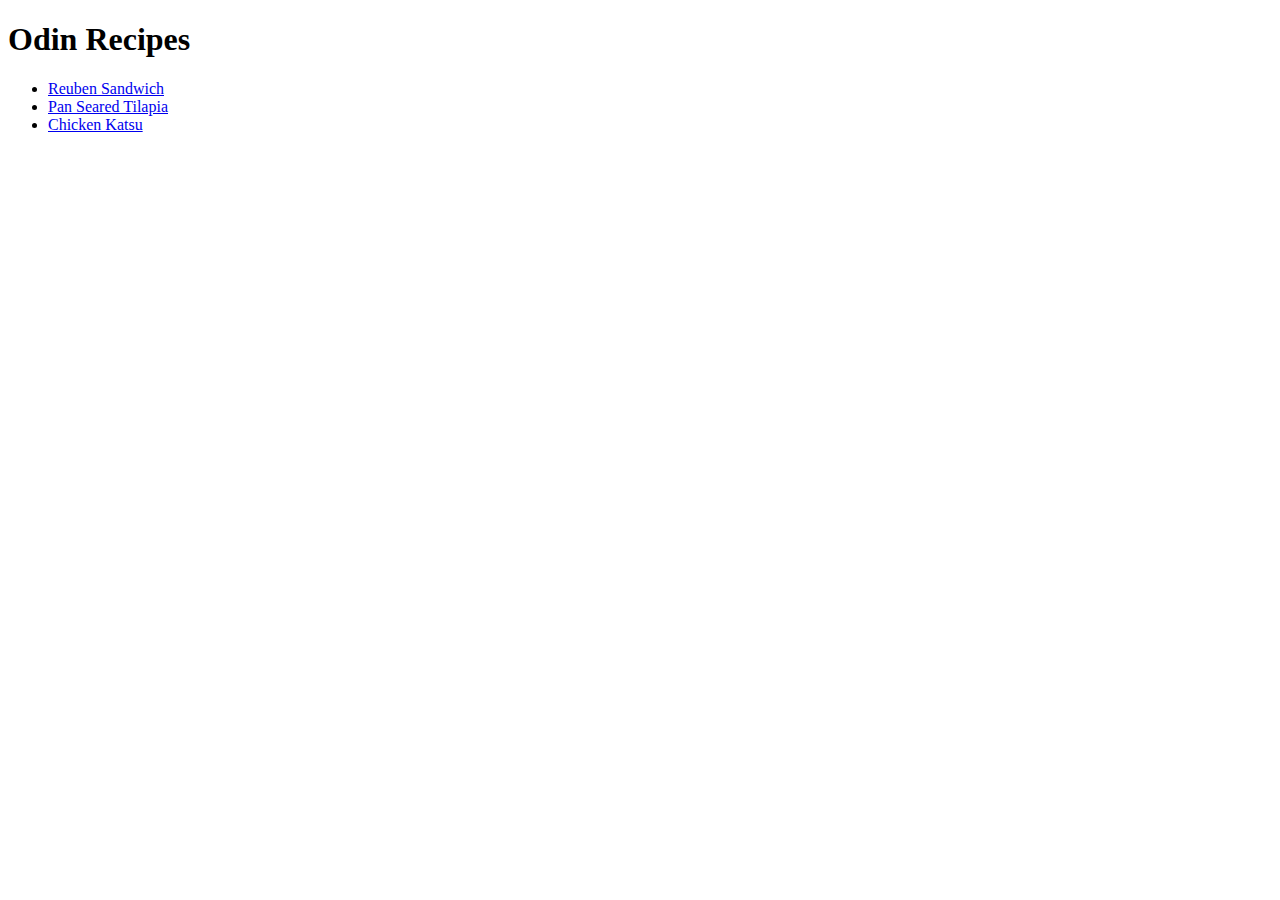
==== index.html @ 2ecf8bed "Added webpages" ====
<!DOCTYPE html>
<html lang="en">
    <head>
        <meta charset="UTF-8">
        <title>Odin Recipes</title>
    </head>
    <body>
        <h1>Odin Recipes</h1>
        <ul>
            <li><a href="./recipes/reuben.html">Reuben Sandwich</a></li>
            <li><a href="./recipes/tilapia.html">Pan Seared Tilapia</a></li>
            <li><a href="./recipes/chicken.html">Chicken Katsu</a></li>
        </ul>
    </body>
</html>
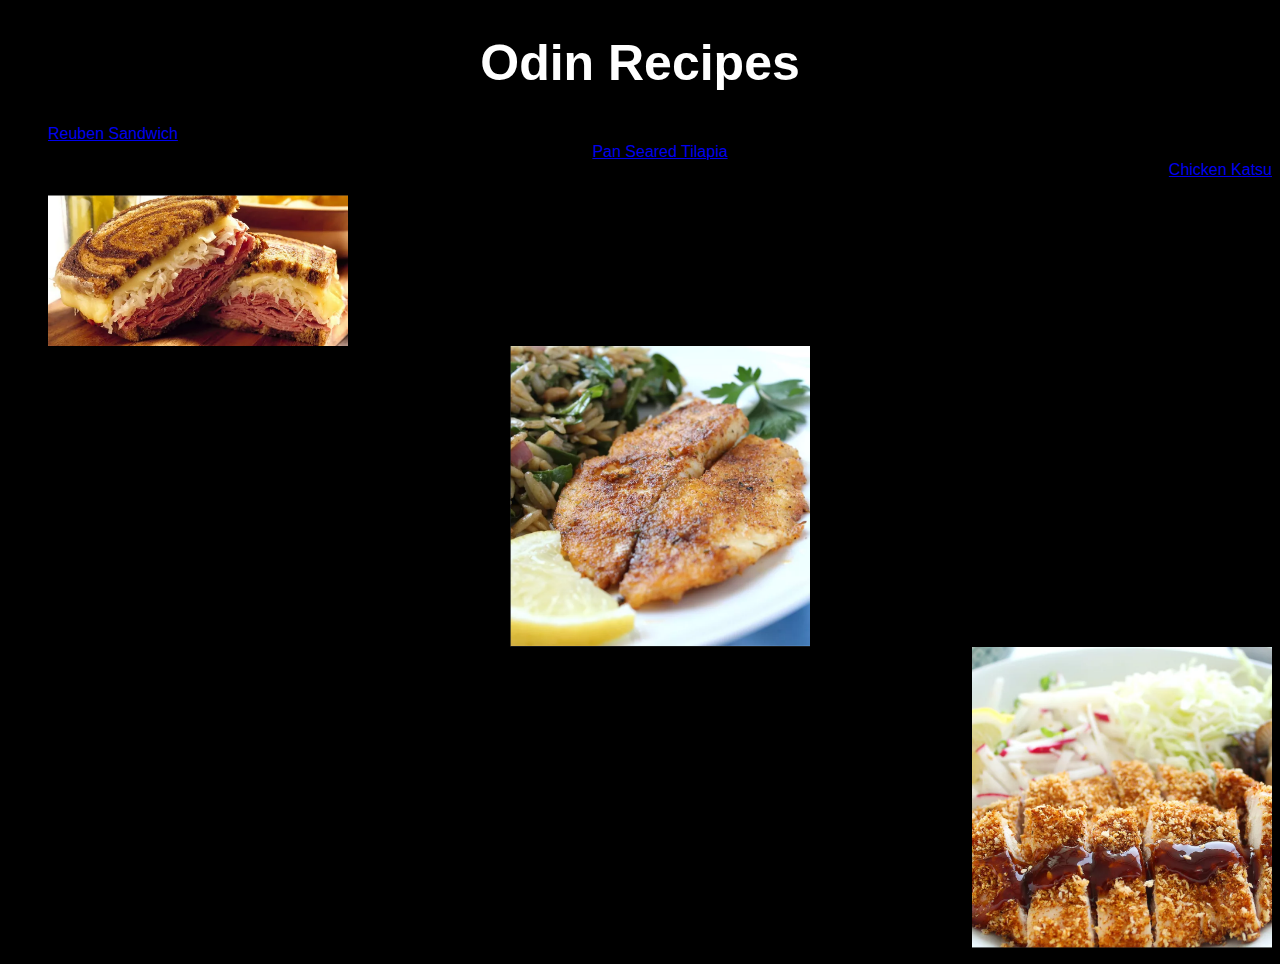
==== commit 05d9551a: "add css styling" ====
--- a/index.html
+++ b/index.html
@@ -2,14 +2,20 @@
 <html lang="en">
     <head>
         <meta charset="UTF-8">
+        <link rel="stylesheet" href="./styles.css">
         <title>Odin Recipes</title>
     </head>
-    <body>
-        <h1>Odin Recipes</h1>
+    <body class="body">
+        <h1 class="heading">Odin Recipes</h1>
+        <div class="links"><ul>
+            <li class="reuben"><a href="./recipes/reuben.html">Reuben Sandwich</a></li>
+            <li class="tilapia"><a href="./recipes/tilapia.html">Pan Seared Tilapia</a></li>
+            <li class="chicken"><a href="./recipes/chicken.html">Chicken Katsu</a></li>
+        </ul></div>
         <ul>
-            <li><a href="./recipes/reuben.html">Reuben Sandwich</a></li>
-            <li><a href="./recipes/tilapia.html">Pan Seared Tilapia</a></li>
-            <li><a href="./recipes/chicken.html">Chicken Katsu</a></li>
+            <li class="reuben"><img class="pictures" src="./images/reuben.png" alt="picture of reuben"></li>
+            <li class="tilapia"><img class="pictures" src="./images/tilapia.png" alt="picture of tilapia"></li>
+            <li class="chicken"><img class="pictures" src="./images/chicken.png" alt="picture of chicken"></li>
         </ul>
     </body>
 </html>--- a/styles.css
+++ b/styles.css
@@ -0,0 +1,29 @@
+.body {
+    background-color: rgb(0, 0, 0);
+    font-family: Arial, Helvetica, sans-serif
+}
+
+.heading {
+    color: white;
+    font-size: 50px;
+    text-align: center;
+}
+
+
+.reuben {
+    text-align: left;
+}
+
+.tilapia {
+    text-align: center;
+}
+
+.chicken {
+    text-align: right;
+}
+
+.pictures {
+    width: 300px;
+    height:auto;
+    vertical-align:top
+}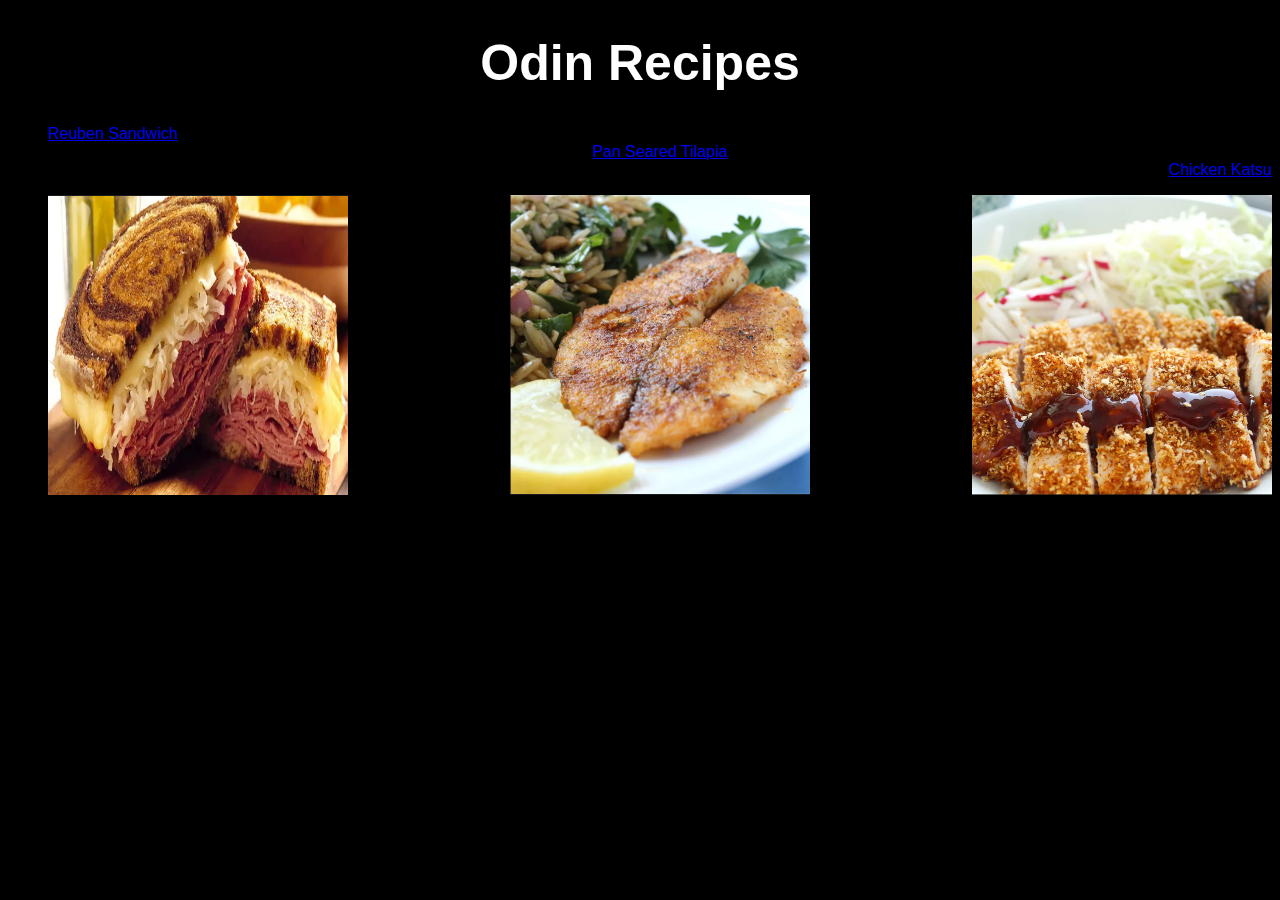
==== commit ccc95248: "Fix image alignment" ====
--- a/index.html
+++ b/index.html
@@ -12,10 +12,16 @@
             <li class="tilapia"><a href="./recipes/tilapia.html">Pan Seared Tilapia</a></li>
             <li class="chicken"><a href="./recipes/chicken.html">Chicken Katsu</a></li>
         </ul></div>
-        <ul>
+        <ul><div class="row">
+          <div class="column">
             <li class="reuben"><img class="pictures" src="./images/reuben.png" alt="picture of reuben"></li>
+          </div>
+          <div class="column">
             <li class="tilapia"><img class="pictures" src="./images/tilapia.png" alt="picture of tilapia"></li>
+          </div>
+          <div class="column">
             <li class="chicken"><img class="pictures" src="./images/chicken.png" alt="picture of chicken"></li>
-        </ul>
+          </div>
+        </div></ul>
     </body>
 </html>--- a/styles.css
+++ b/styles.css
@@ -24,6 +24,10 @@
 
 .pictures {
     width: 300px;
-    height:auto;
-    vertical-align:top
+    height:300px;
+}
+
+.column {
+    float: left;
+    width: 33.33%
 }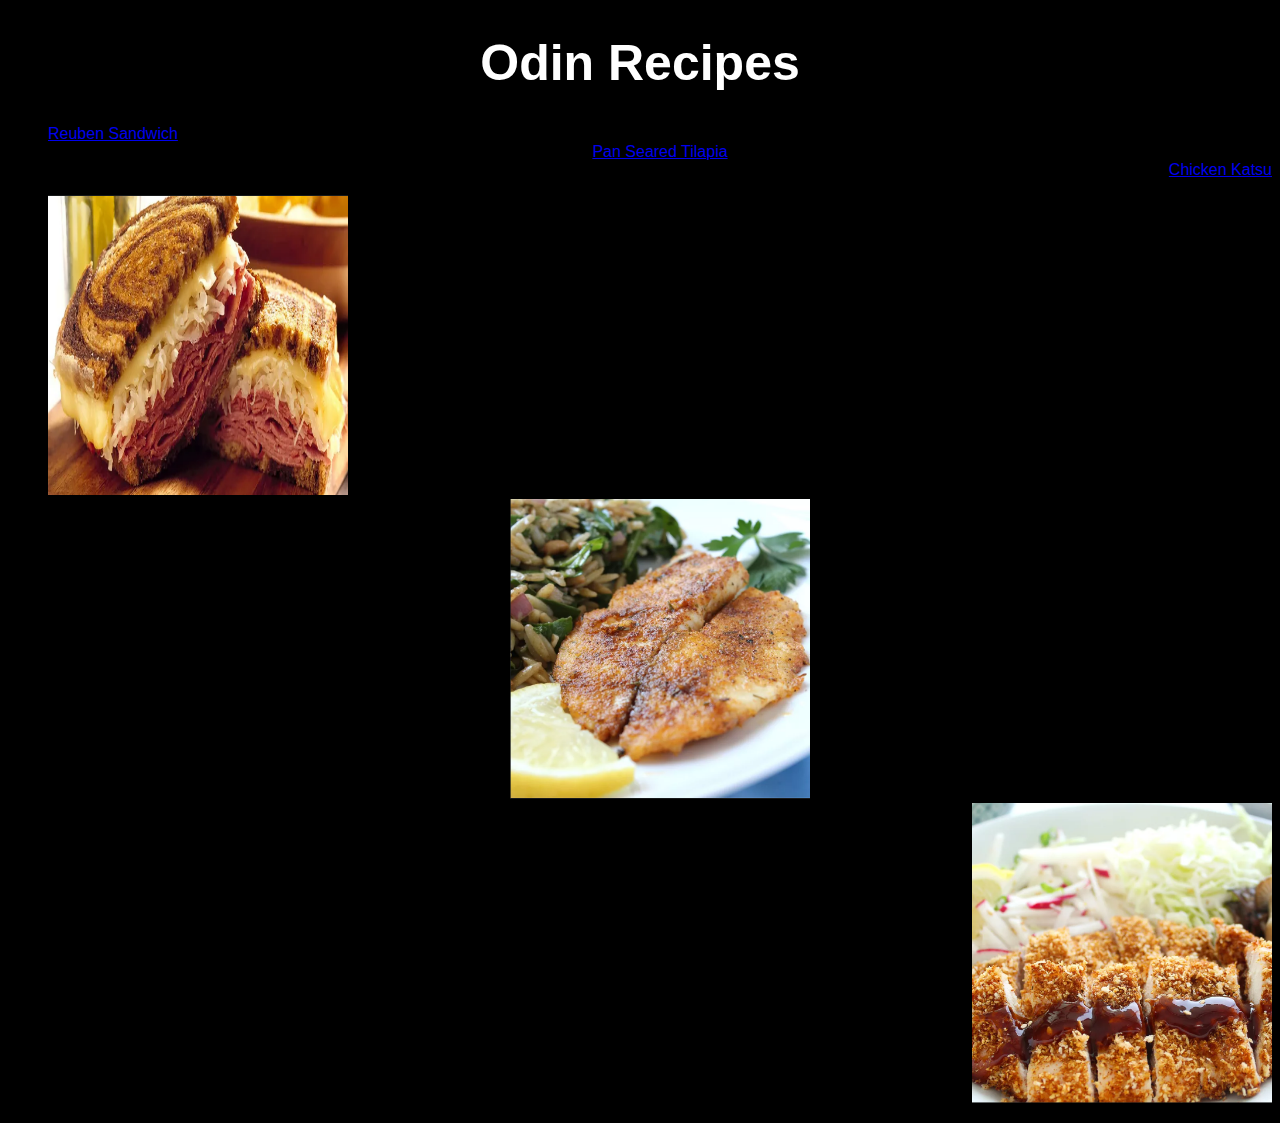
==== commit cc7eee43: "revert changes to images" ====
--- a/index.html
+++ b/index.html
@@ -12,16 +12,9 @@
             <li class="tilapia"><a href="./recipes/tilapia.html">Pan Seared Tilapia</a></li>
             <li class="chicken"><a href="./recipes/chicken.html">Chicken Katsu</a></li>
         </ul></div>
-        <ul><div class="row">
-          <div class="column">
+        <ul>
             <li class="reuben"><img class="pictures" src="./images/reuben.png" alt="picture of reuben"></li>
-          </div>
-          <div class="column">
             <li class="tilapia"><img class="pictures" src="./images/tilapia.png" alt="picture of tilapia"></li>
-          </div>
-          <div class="column">
-            <li class="chicken"><img class="pictures" src="./images/chicken.png" alt="picture of chicken"></li>
-          </div>
-        </div></ul>
+            <li class="chicken"><img class="pictures" src="./images/chicken.png" alt="picture of chicken"></li></ul>
     </body>
 </html>--- a/styles.css
+++ b/styles.css
@@ -27,7 +27,6 @@
     height:300px;
 }
 
-.column {
-    float: left;
-    width: 33.33%
-}+
+ 
+/* links need to be aligned with pictures */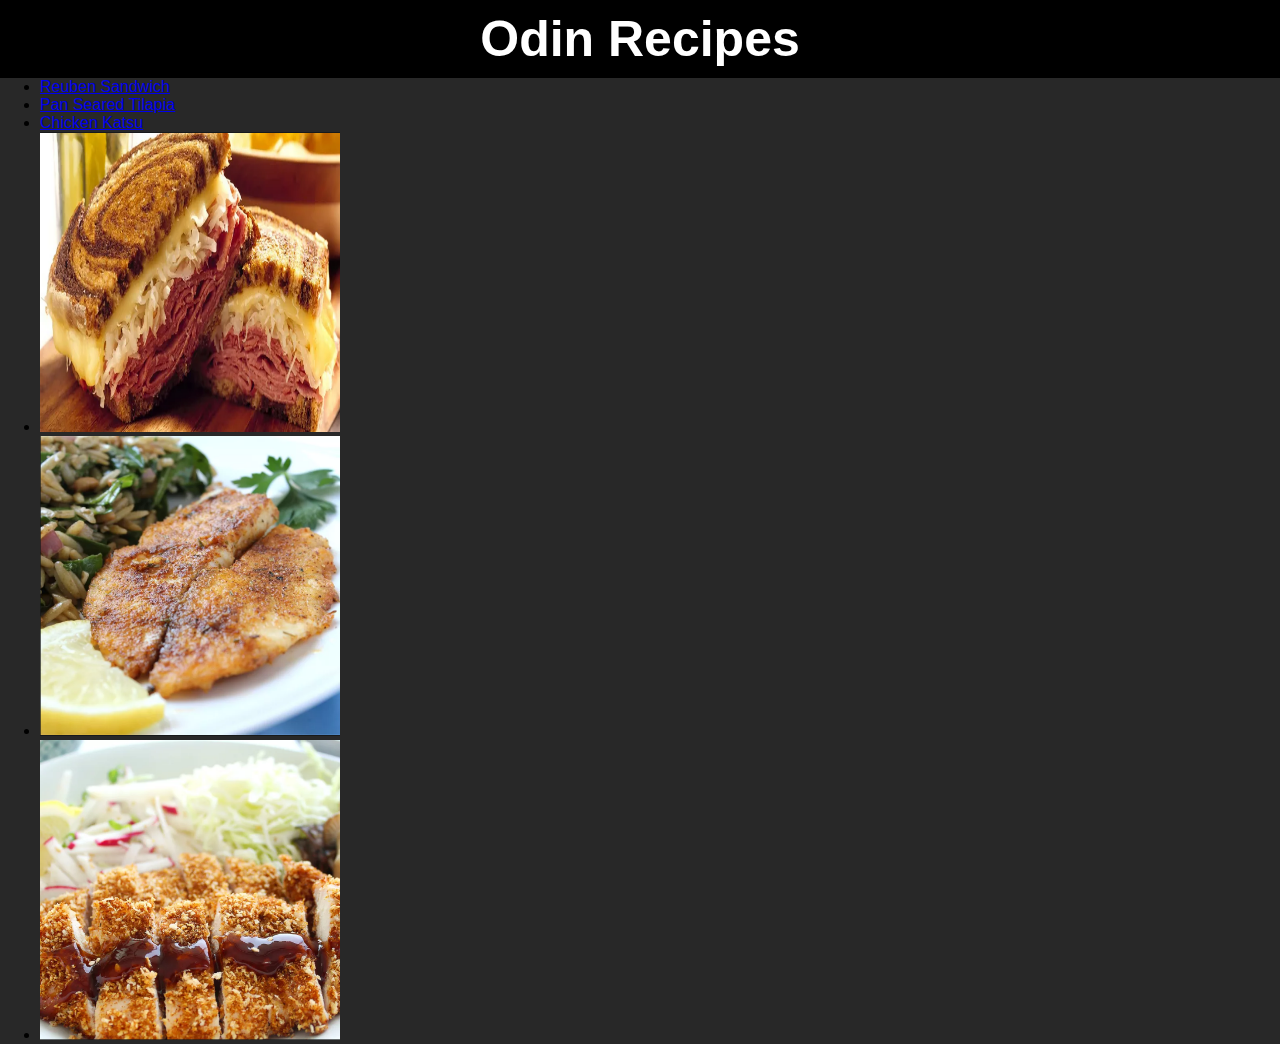
==== commit 1ede1f90: "rework css" ====
--- a/index.html
+++ b/index.html
@@ -2,19 +2,20 @@
 <html lang="en">
     <head>
         <meta charset="UTF-8">
-        <link rel="stylesheet" href="./styles.css">
+        <link rel="stylesheet" href="./style.css">
         <title>Odin Recipes</title>
     </head>
     <body class="body">
-        <h1 class="heading">Odin Recipes</h1>
-        <div class="links"><ul>
-            <li class="reuben"><a href="./recipes/reuben.html">Reuben Sandwich</a></li>
-            <li class="tilapia"><a href="./recipes/tilapia.html">Pan Seared Tilapia</a></li>
-            <li class="chicken"><a href="./recipes/chicken.html">Chicken Katsu</a></li>
+        <h1 class="title">Odin Recipes</h1>
+        <div><ul>
+            <li><a href="./recipes/reuben.html">Reuben Sandwich</a></li>
+            <li><a href="./recipes/tilapia.html">Pan Seared Tilapia</a></li>
+            <li><a href="./recipes/chicken.html">Chicken Katsu</a></li>
         </ul></div>
         <ul>
-            <li class="reuben"><img class="pictures" src="./images/reuben.png" alt="picture of reuben"></li>
-            <li class="tilapia"><img class="pictures" src="./images/tilapia.png" alt="picture of tilapia"></li>
-            <li class="chicken"><img class="pictures" src="./images/chicken.png" alt="picture of chicken"></li></ul>
+            <li><img class="pictures" src="./images/reuben.png" alt="reuben sandwich"></li>
+            <li><img class="pictures" src="./images/tilapia.png" alt="tilapia"></li>
+            <li ><img class="pictures" src="./images/chicken.png" alt="chicken"></li>
+        </ul>
     </body>
 </html>--- a/style.css
+++ b/style.css
@@ -0,0 +1,28 @@
+* {
+    margin: auto;
+    box-sizing: border-box;
+}
+
+.body {
+    background-color: rgb(40, 40, 40);
+    font-family: Arial, Helvetica, sans-serif
+}
+
+.title {
+    background-color: black;
+    color: white;
+    font-size: 50px;
+    text-align: center;
+    padding: 10px;
+    border: 100px;
+}
+
+
+.pictures {
+    width: 300px;
+    height:300px;
+}
+
+
+ 
+/* pictures need to be fixed, links need to be aligned with pictures */
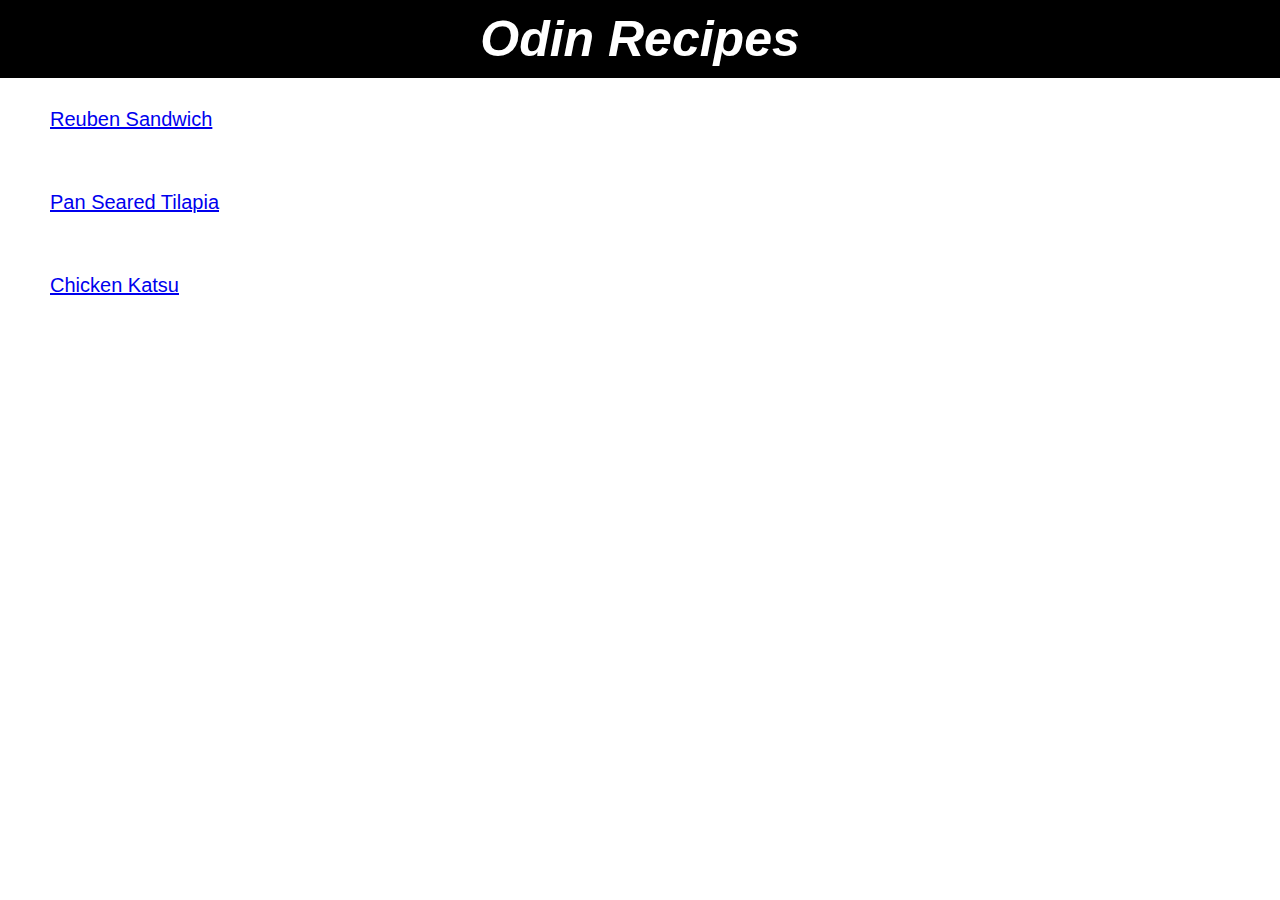
==== commit 05ba795d: "rework layout" ====
--- a/index.html
+++ b/index.html
@@ -8,14 +8,7 @@
     <body class="body">
         <h1 class="title">Odin Recipes</h1>
         <div><ul>
-            <li><a href="./recipes/reuben.html">Reuben Sandwich</a></li>
-            <li><a href="./recipes/tilapia.html">Pan Seared Tilapia</a></li>
-            <li><a href="./recipes/chicken.html">Chicken Katsu</a></li>
-        </ul></div>
-        <ul>
-            <li><img class="pictures" src="./images/reuben.png" alt="reuben sandwich"></li>
-            <li><img class="pictures" src="./images/tilapia.png" alt="tilapia"></li>
-            <li ><img class="pictures" src="./images/chicken.png" alt="chicken"></li>
-        </ul>
-    </body>
-</html>+            <li><a class="links" href="./recipes/reuben.html">Reuben Sandwich</a></li>
+            <li><a class="links" href="./recipes/tilapia.html">Pan Seared Tilapia</a></li>
+            <li><a class="links" href="./recipes/chicken.html">Chicken Katsu</a></li>
+        </ul></div>--- a/style.css
+++ b/style.css
@@ -1,10 +1,11 @@
 * {
     margin: auto;
     box-sizing: border-box;
+    list-style-type: none;
 }
 
 .body {
-    background-color: rgb(40, 40, 40);
+    background-color: rgb(255, 255, 255);
     font-family: Arial, Helvetica, sans-serif
 }
 
@@ -14,15 +15,14 @@
     font-size: 50px;
     text-align: center;
     padding: 10px;
-    border: 100px;
+    font-style: italic;
 }
 
-
-.pictures {
-    width: 300px;
-    height:300px;
+.links {
+    font-size: 20px;
+    margin: 20px auto;
+    padding: 10px;
+    display: inline-block;
 }
 
-
- 
-/* pictures need to be fixed, links need to be aligned with pictures */
+/* pictures need to be fixed, links need to be aligned with pictures */